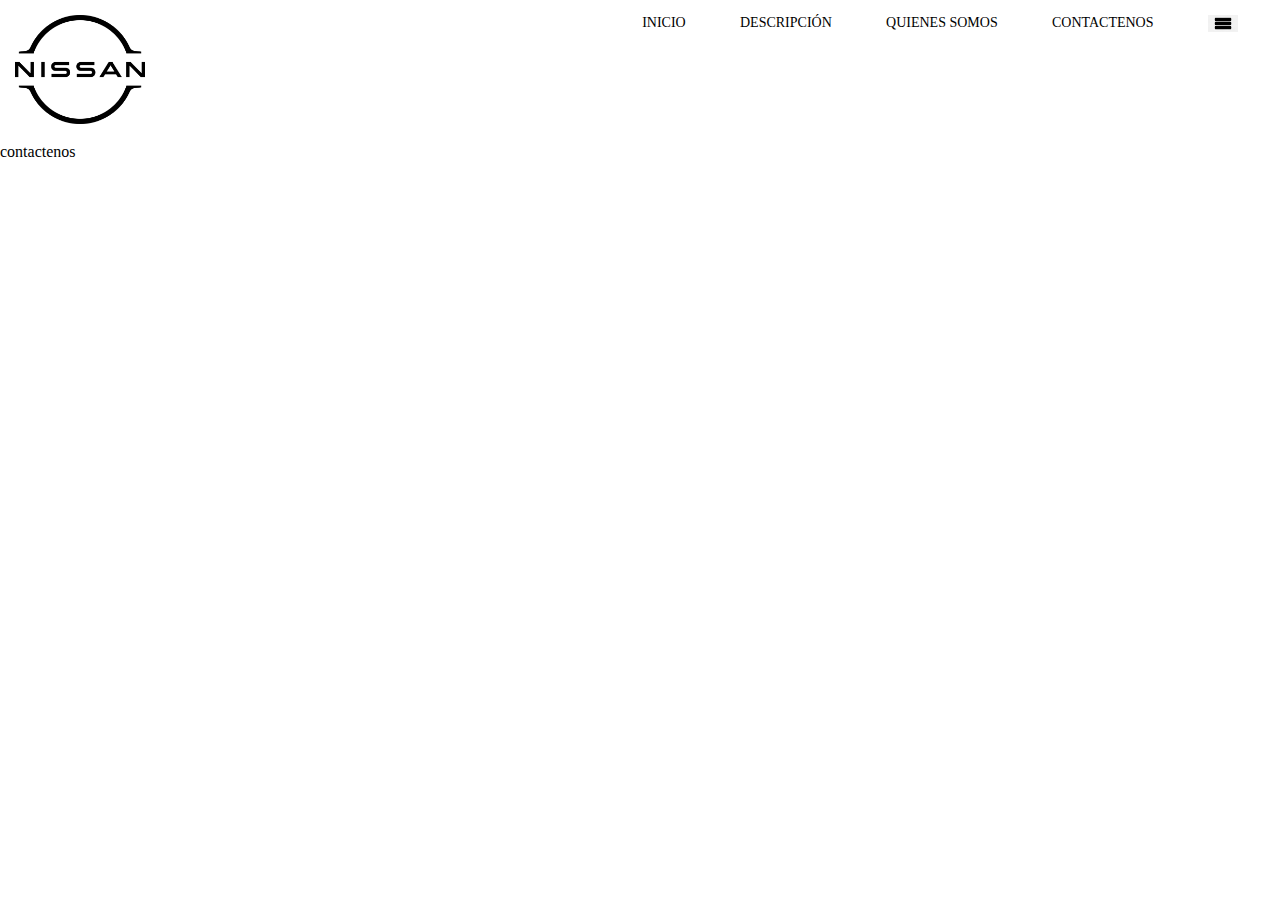
==== html/contactenos.html @ 90a910e6 "Merge pull request #8 from FelipeGD1/develop" ====
<!DOCTYPE html>
<html lang="en">
<head>
    <meta charset="UTF-8">
    <meta name="viewport" content="width=device-width, initial-scale=1.0">
    <title>NOSOTROS</title>
    <link rel="stylesheet" href="../style/styleContactenos.css">
</head>
<body>
    <header>
        <div class="logo"><a href="index.html"><img src="../img/nissan2020.png" alt="Logo de nissan"class="logo_nissan"></a></div>
        <nav class="menu">
            <ul  class="lista_menu">
                <li><a href="index.html" class="a_menu"><h2 class="texto_menu">INICIO</h2></a></li>
                <li><a href="descripcion.html" class="a_menu"><h2 class="texto_menu">DESCRIPCIÓN</h2></a></li>
                <li><a href="nosotros.html" class="a_menu"><h2 class="texto_menu">QUIENES SOMOS</h2></a></li>
                <li><a href="contactenos.html" class="a_menu"><h2 class="texto_menu">CONTACTENOS</h2></a></li>
                <a href=""><img src="../img/menu_negro.png" alt="icono de menu" class="logo_menu"></a>
            </ul>            
        </nav>
    </header>
    contactenos
</body>
</html>
---- style/styleContactenos.css ----
*{
    padding: 0;
    margin: 0;
}
header{ 
    margin: 15px;
    display: flex;
    justify-content: space-between;
}

.logo_nissan{
    width: 130px;
}

.menu{
    width: 650px;
}


.lista_menu{
    display: flex;
    justify-content: space-around;
    list-style: none;
}

.a_menu{
    text-decoration: none;
}

.texto_menu{
    font-size: 14px;
    font-weight: 500;
    color: rgb(0, 0, 0);
}

.logo_menu{
    width: 30px;
    
}
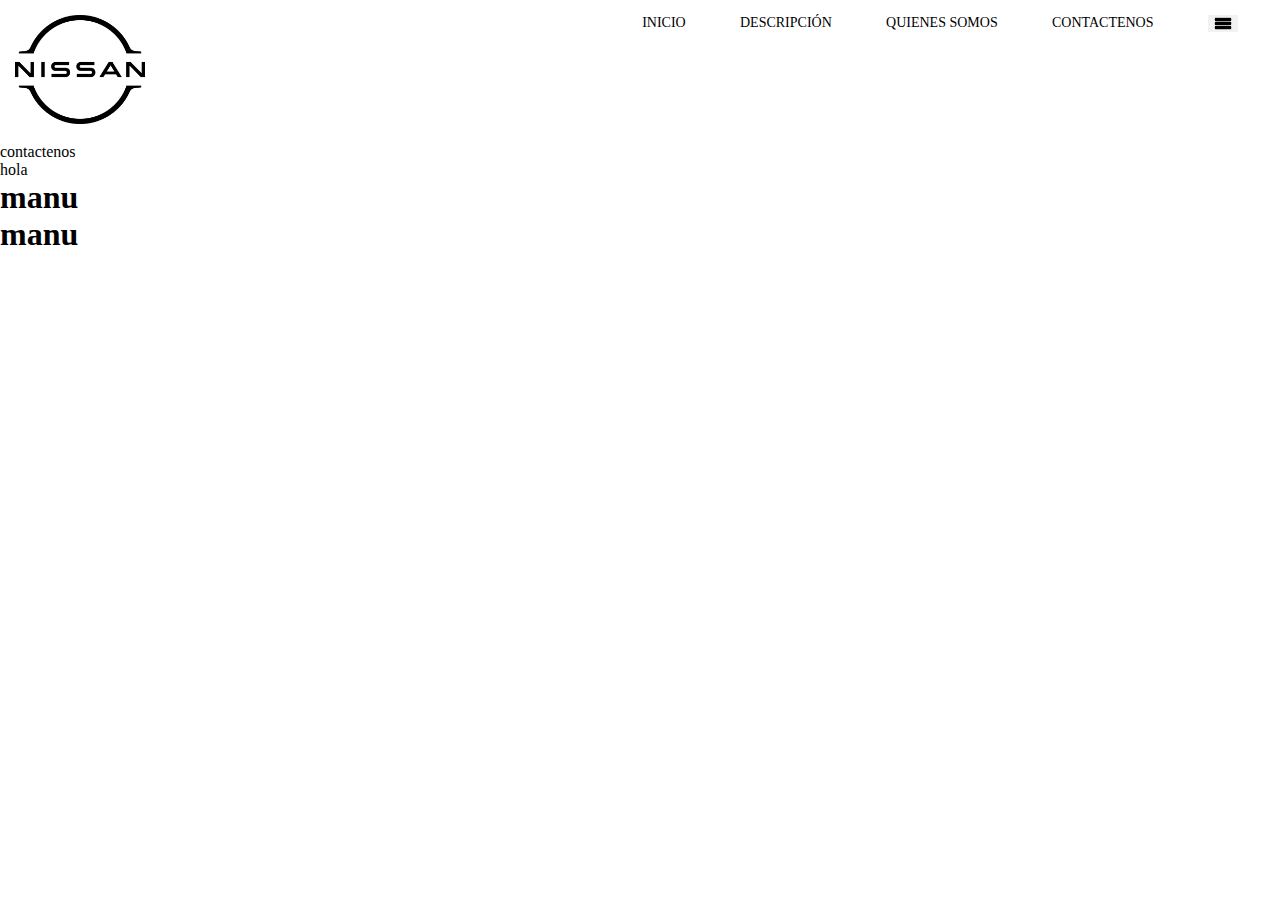
==== commit 699bab11: "hola" ====
--- a/html/contactenos.html
+++ b/html/contactenos.html
@@ -19,6 +19,10 @@
             </ul>            
         </nav>
     </header>
-    contactenos
+    contactenos 
+    <p>hola</p>
+    <h1>manu</h1>
+    <h1>manu</h1>
+
 </body>
 </html>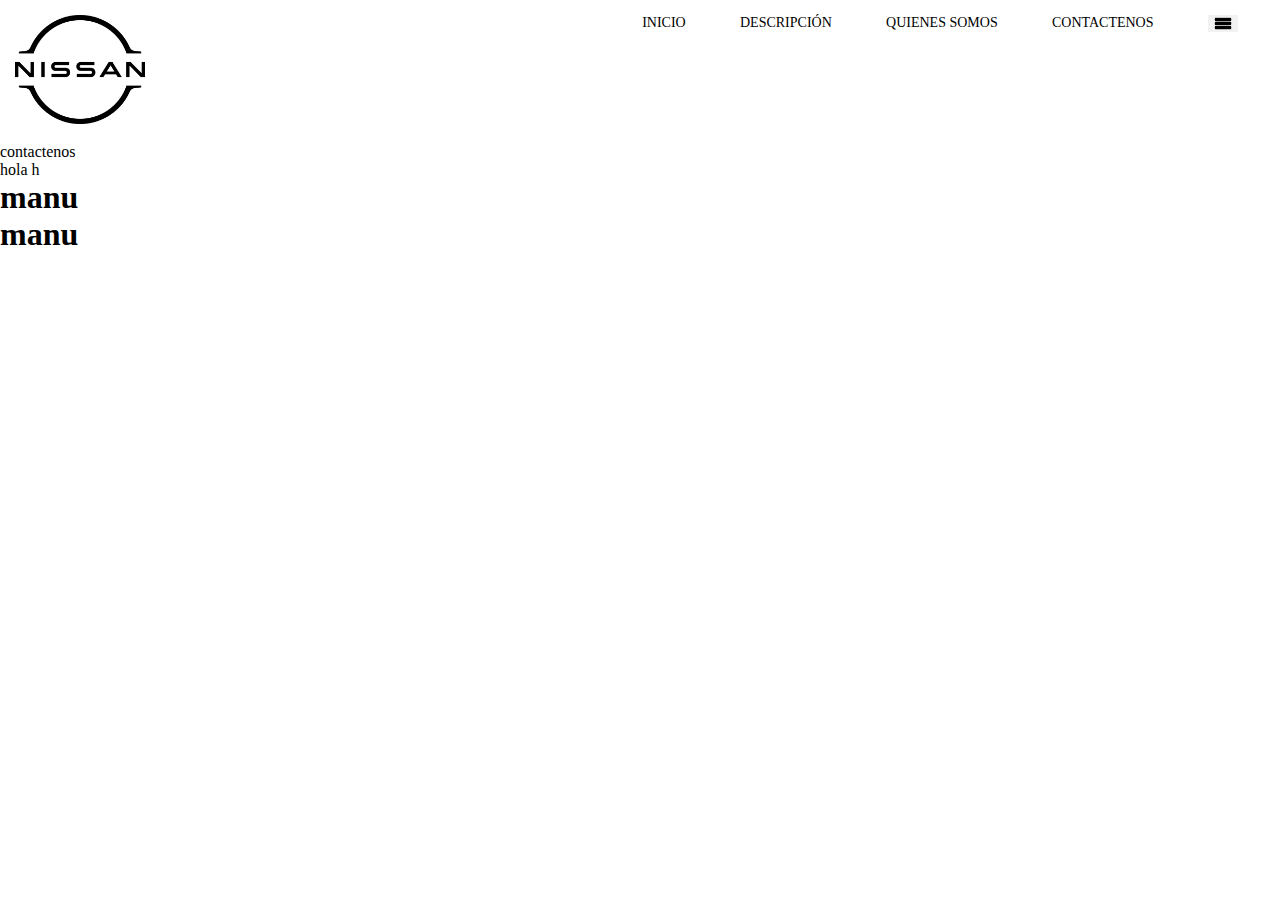
==== commit df9a2029: "hola" ====
--- a/html/contactenos.html
+++ b/html/contactenos.html
@@ -20,7 +20,7 @@
         </nav>
     </header>
     contactenos 
-    <p>hola</p>
+    <p>hola h</p>
     <h1>manu</h1>
     <h1>manu</h1>
 
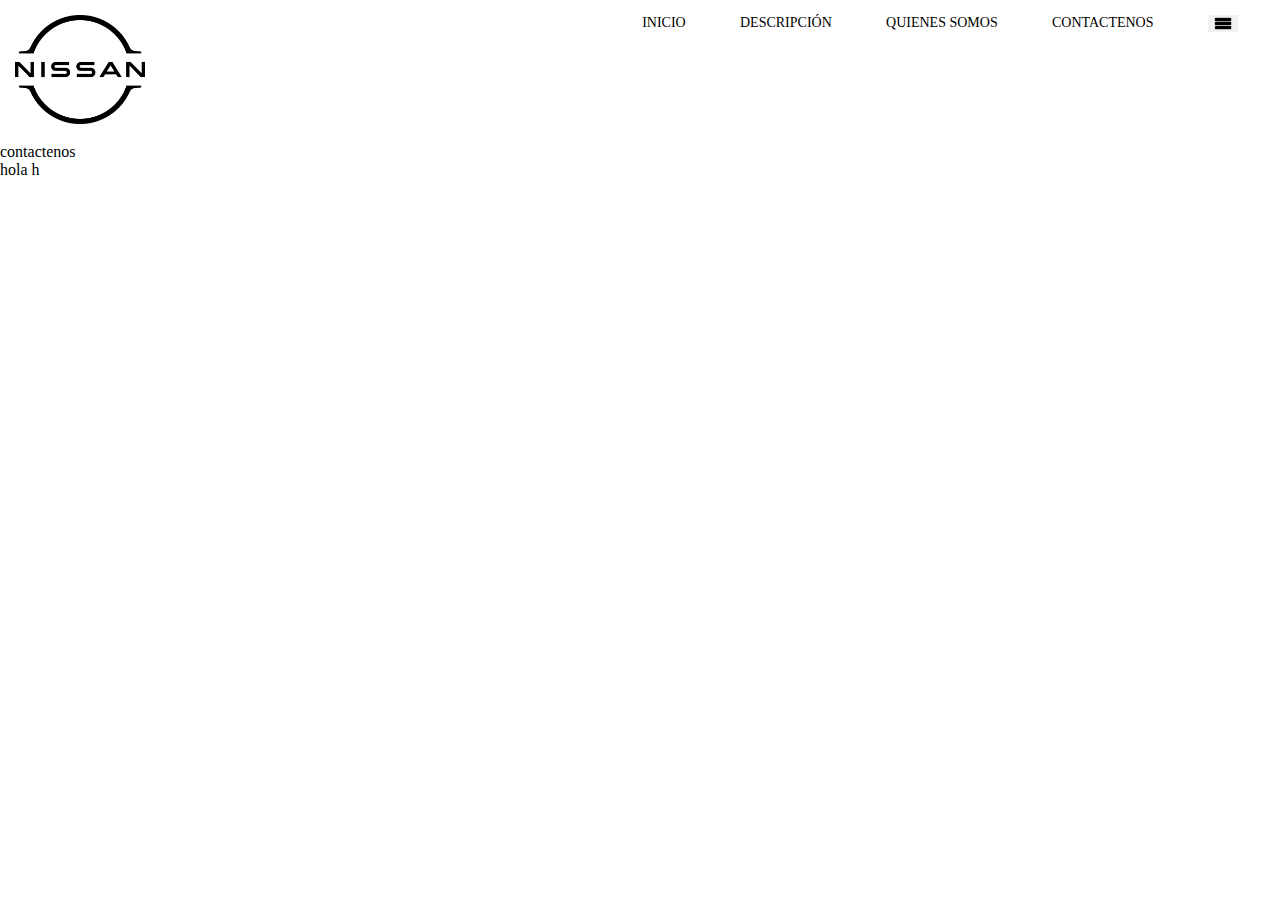
==== commit 32a8c232: "hola" ====
--- a/html/contactenos.html
+++ b/html/contactenos.html
@@ -21,8 +21,7 @@
     </header>
     contactenos 
     <p>hola h</p>
-    <h1>manu</h1>
-    <h1>manu</h1>
+    
 
 </body>
 </html>